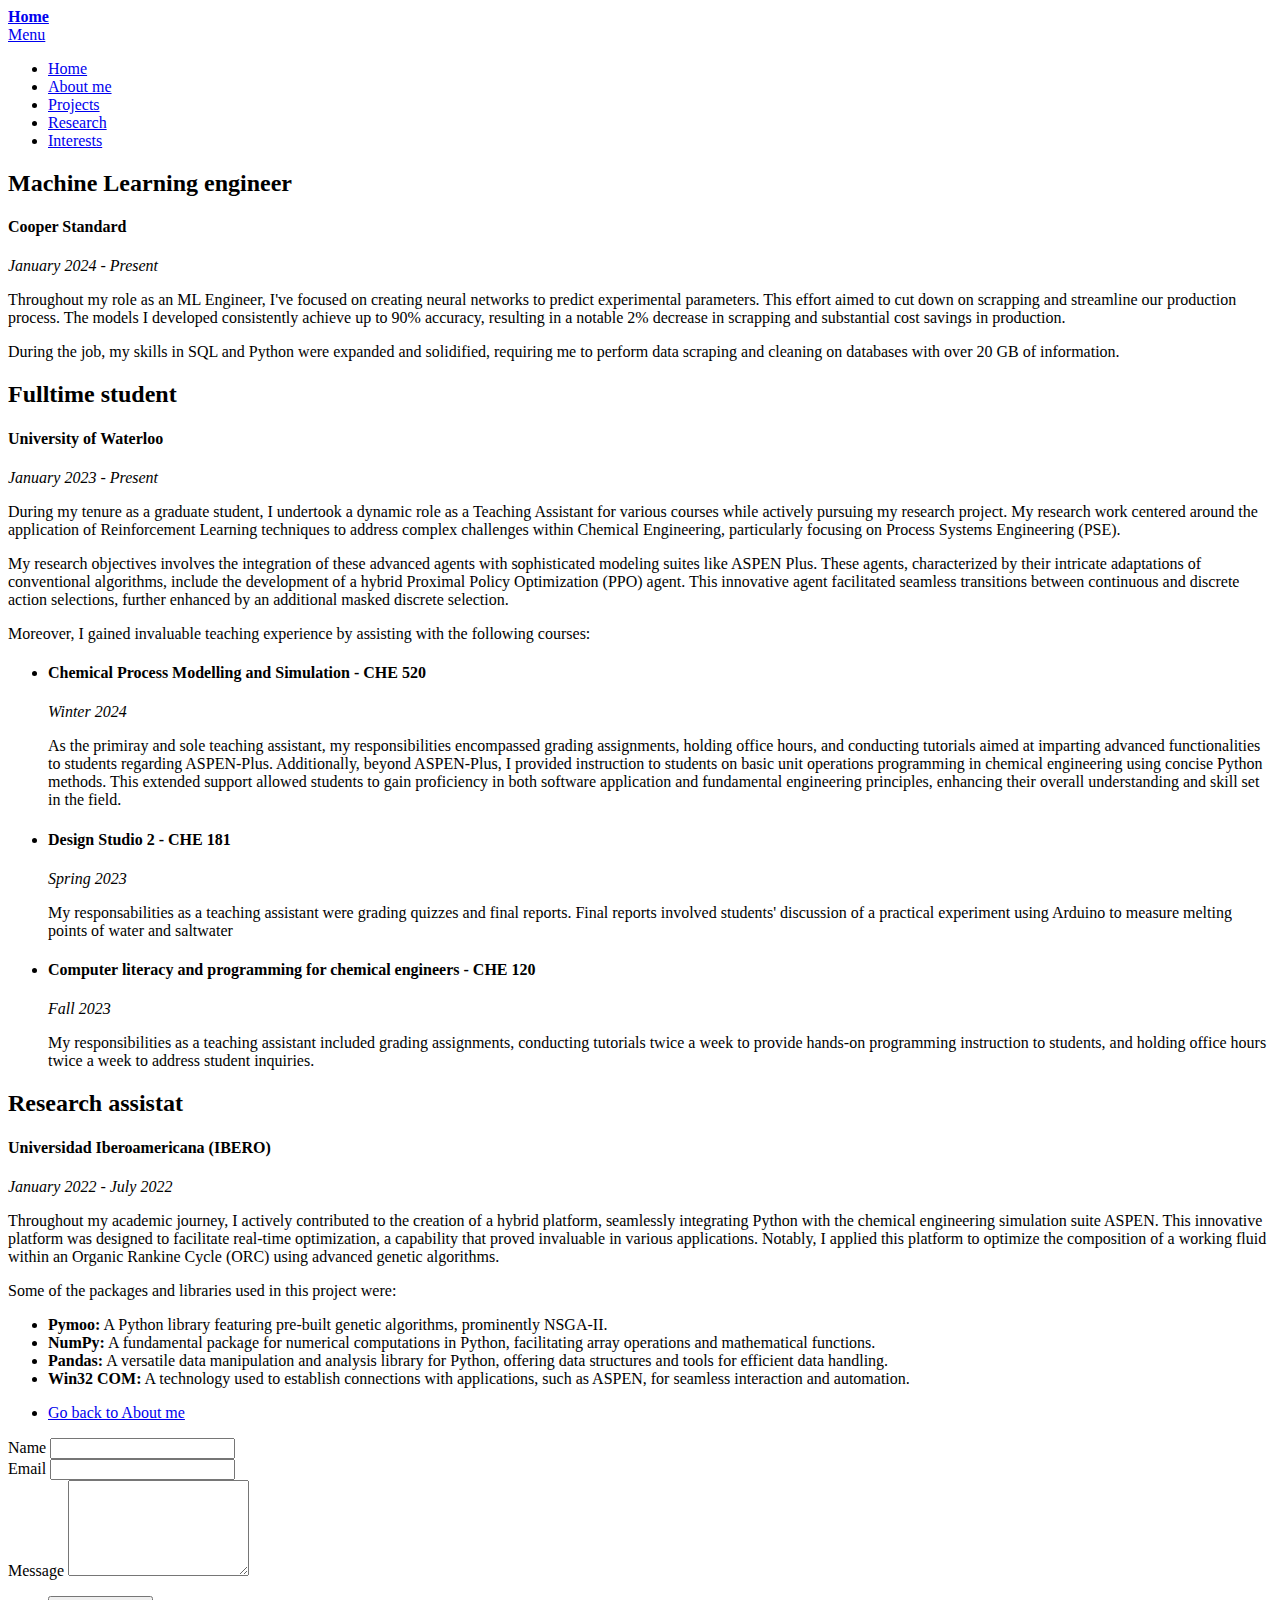
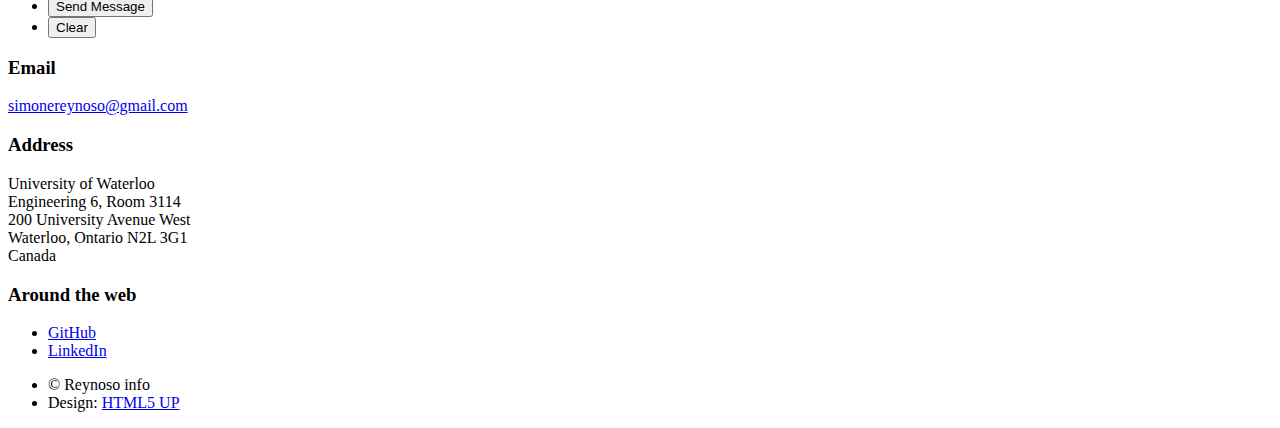
==== experience.html @ 2db52f0f "ok" ====
<!DOCTYPE HTML>
<html>
	<head>
		<title>Experience</title>
		<meta charset="utf-8" />
		<meta name="viewport" content="width=device-width, initial-scale=1, user-scalable=no" />
		<link rel="stylesheet" href="assets/css/main.css" />
		<noscript><link rel="stylesheet" href="assets/css/noscript.css" /></noscript>
	</head>
	<body class="is-preload">

		<!-- Wrapper -->
			<div id="wrapper">

				<!-- Header -->
				<!-- Note: The "styleN" class below should match that of the banner element. -->
				<header id="header" class="alt style2">
					<a href="index.html" class="logo"><strong>Home</strong></a>
					<nav>
						<a href="#menu">Menu</a>
					</nav>
				</header>

				<!-- Menu -->
					<nav id="menu">
						<ul class="links">
							<li><a href="index.html">Home</a></li>
							<li><a href="aboutme.html">About me</a></li>
							<li><a href="projects.html">Projects</a></li>
							<li><a href="research.html">Research</a></li>
							<li><a href="interests.html">Interests</a></li>
						</ul>
					</nav>

				<!-- Main -->
					<div id="main" class="alt">

						<!-- One-->
							<section id="one">
								<div class="inner">
									<header class="major">
										<h2>Machine Learning engineer</h2>
									</header>
									<div class="content-and-date">
										<div class="content">
											<h4>Cooper Standard</h4>
										</div>
										<div class="date11">
											<p><em>January 2024 - Present</em></p>
										</div>
									</div>
										<p id="text-justy">Throughout my role as an ML Engineer, I've focused on creating neural networks to predict experimental parameters. This effort aimed to cut down on scrapping and streamline our production process. The models I developed consistently achieve up to 90% accuracy, resulting in a notable 2% decrease in scrapping and substantial cost savings in production.</p>
										<p id="text-justy">During the job, my skills in SQL and Python were expanded and solidified, requiring me to perform data scraping and cleaning on databases with over 20 GB of information.</p>
								</div>

							</section>



						<!-- Two -->
							<section id="two">
								<div class="inner">
									<header class="major">
										<h2>Fulltime student</h2>
									</header>
									<div class="content-and-date">
										<div class="content">
											<h4>University of Waterloo</h4>
										</div>
										<div class="date11">
											<p><em>January 2023 - Present</em></p>
										</div>
									</div>
									
									<p id="text-justy">During my tenure as a graduate student, I undertook a dynamic role as a Teaching Assistant for various courses while actively pursuing my research project. My research work centered around the application of Reinforcement Learning techniques to address complex challenges within Chemical Engineering, particularly focusing on Process Systems Engineering (PSE).</p>
									<p id="text-justy">My research objectives involves the integration of these advanced agents with sophisticated modeling suites like ASPEN Plus. These agents, characterized by their intricate adaptations of conventional algorithms, include the development of a hybrid Proximal Policy Optimization (PPO) agent. This innovative agent facilitated seamless transitions between continuous and discrete action selections, further enhanced by an additional masked discrete selection.</p>
									<p id="text-justy">Moreover, I gained invaluable teaching experience by assisting with the following courses: </p>

									<ul>
										<li>
											<div class="content-and-date">
												<div>
													<h4>Chemical Process Modelling and Simulation - CHE 520</h4>
												</div>
												<div class="date11">
													<p><em>Winter 2024</em></p>
												</div>
											</div>	
											<p id="text-justy">As the primiray and sole teaching assistant, my responsibilities encompassed grading assignments, holding office hours, and conducting tutorials aimed at imparting advanced functionalities to students regarding ASPEN-Plus. Additionally, beyond ASPEN-Plus, I provided instruction to students on basic unit operations programming in chemical engineering using concise Python methods. This extended support allowed students to gain proficiency in both software application and fundamental engineering principles, enhancing their overall understanding and skill set in the field.</p>
										</li>
										<li>
											<div class="content-and-date">
												<div>
													<h4>Design Studio 2 - CHE 181</h4>
												</div>
												<div class="date11">
													<p><em>Spring 2023</em></p>
												</div>
											</div>	
											<p id="text-justy">My responsabilities as a teaching assistant were grading quizzes and final reports. Final reports involved students' discussion of a practical experiment using Arduino to measure melting points of water and saltwater</p>
										</li>
										<li>
											<div class="content-and-date">
												<div>
													<h4>Computer literacy and programming for chemical engineers - CHE 120</h4>
												</div>
												<div class="date11">
													<p><em>Fall 2023</em></p>
												</div>
											</div>	
											<p id="text-justy">My responsibilities as a teaching assistant included grading assignments, conducting tutorials twice a week to provide hands-on programming instruction to students, and holding office hours twice a week to address student inquiries.</p>
										</li>
									</ul>
								</div>
							</section>

						<!-- Three -->
						<section id="three">
							<div class="inner">
								<header class="major">
									<h2>Research assistat</h2>
								</header>
								<div class="content-and-date">
									<div class="content">
										<h4>Universidad Iberoamericana (IBERO)</h4>
									</div>
									<div class="date11">
										<p><em>January 2022 - July 2022</em></p>
									</div>
								</div>
								<p id="text-justy">Throughout my academic journey, I actively contributed to the creation of a hybrid platform, seamlessly integrating Python with the chemical engineering simulation suite ASPEN. This innovative platform was designed to facilitate real-time optimization, a capability that proved invaluable in various applications. Notably, I applied this platform to optimize the composition of a working fluid within an Organic Rankine Cycle (ORC) using advanced genetic algorithms.</p>
								<p id="text-justy">Some of the packages and libraries used in this project were:</p>
								<ul>
									<li><strong>Pymoo:</strong> A Python library featuring pre-built genetic algorithms, prominently NSGA-II.</li>
									<li><strong>NumPy:</strong> A fundamental package for numerical computations in Python, facilitating array operations and mathematical functions.</li>
									<li><strong>Pandas:</strong> A versatile data manipulation and analysis library for Python, offering data structures and tools for efficient data handling.</li>
									<li><strong>Win32 COM:</strong> A technology used to establish connections with applications, such as ASPEN, for seamless interaction and automation.</li>
								</ul>
								
								
							</div>
						</section>

						<section id="two">
							<div class="inner">
								<ul class="actions">
									<li><a href="aboutme.html" class="button previous">Go back to About me</a></li>
								</ul>
							</div>
						</section>

					</div>

				<!-- Contact -->
				<section id="contact">
					<div class="inner">
						<section>
							<form method="post" action="#">
								<div class="fields">
									<div class="field half">
										<label for="name">Name</label>
										<input type="text" name="name" id="name" />
									</div>
									<div class="field half">
										<label for="email">Email</label>
										<input type="text" name="email" id="email" />
									</div>
									<div class="field">
										<label for="message">Message</label>
										<textarea name="message" id="message" rows="6"></textarea>
									</div>
								</div>
								<ul class="actions">
									<li><input type="submit" value="Send Message" class="primary" /></li>
									<li><input type="reset" value="Clear" /></li>
								</ul>
							</form>
						</section>
						<section class="split">
							<section>
								<div class="contact-method">
									<span class="icon solid alt fa-envelope"></span>
									<h3>Email</h3>
									<a href="mailto:simonereynoso@gmail.com">simonereynoso@gmail.com</a>
								</div>
							</section>
							<section>
								<div class="contact-method">
									<span class="icon solid alt fa-home"></span>
									<h3>Address</h3>
									<span>University of Waterloo<br />
									Engineering 6, Room 3114<br />
									200 University Avenue West<br />
									Waterloo, Ontario N2L 3G1<br />
									Canada</span>
								</div>
							</section>
							<section>
								<div>
									<h3>Around the web</h3>
									<span><ul class="icons">
										<li><a href="https://github.com/SimRey" target="_blank" class="icon brands alt fa-github"><span class="label">GitHub</span></a></li>
										<li><a href="https://www.linkedin.com/in/simreydon" target="_blank" class="icon brands alt fa-linkedin-in"><span class="label">LinkedIn</span></a></li>
									</ul></span>
								</div>
							</section>
						</section>
					</div>
				</section>

				<!-- Footer -->
				<footer id="footer">
					<div class="inner">
						<ul class="copyright">
							<li>&copy; Reynoso info</li><li>Design: <a href="https://html5up.net">HTML5 UP</a></li>
						</ul>
					</div>
				</footer>
			</div>

		<!-- Scripts -->
			<script src="assets/js/jquery.min.js"></script>
			<script src="assets/js/jquery.scrolly.min.js"></script>
			<script src="assets/js/jquery.scrollex.min.js"></script>
			<script src="assets/js/browser.min.js"></script>
			<script src="assets/js/breakpoints.min.js"></script>
			<script src="assets/js/util.js"></script>
			<script src="assets/js/main.js"></script>

	</body>
</html>
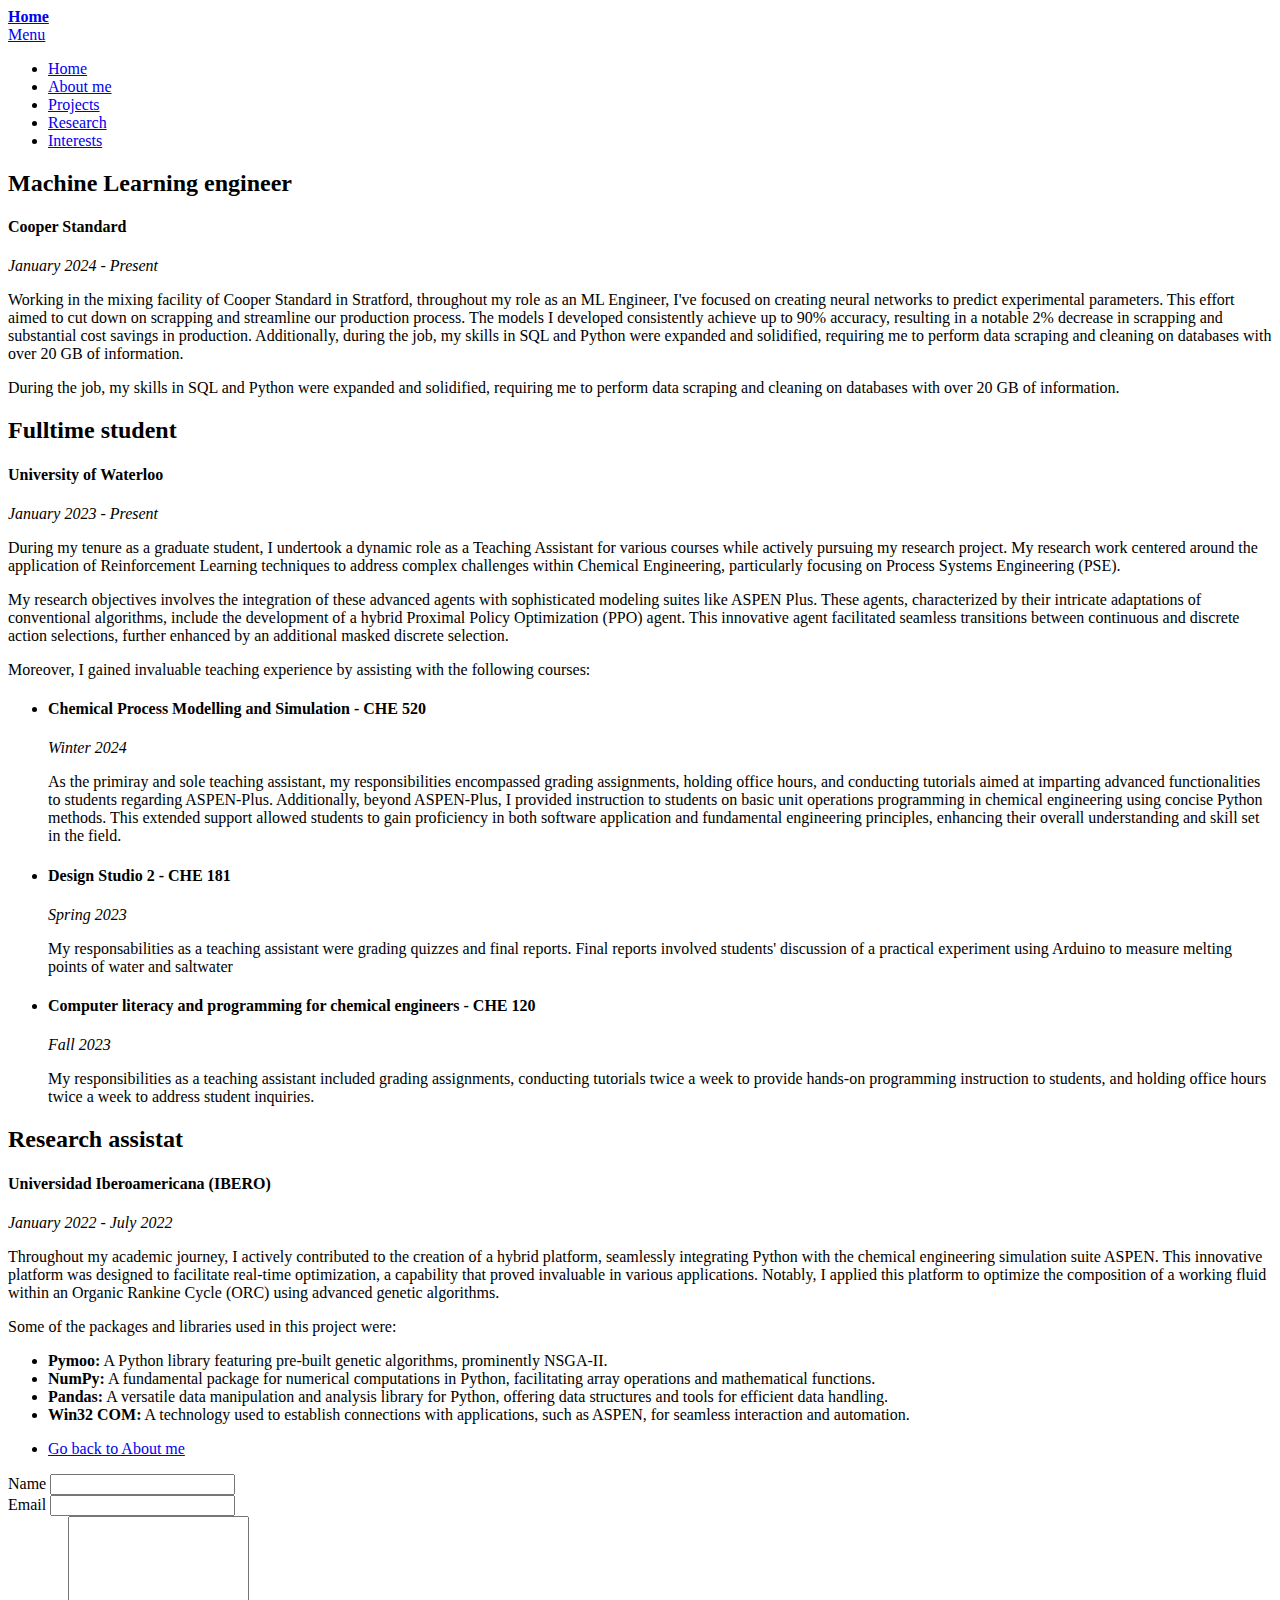
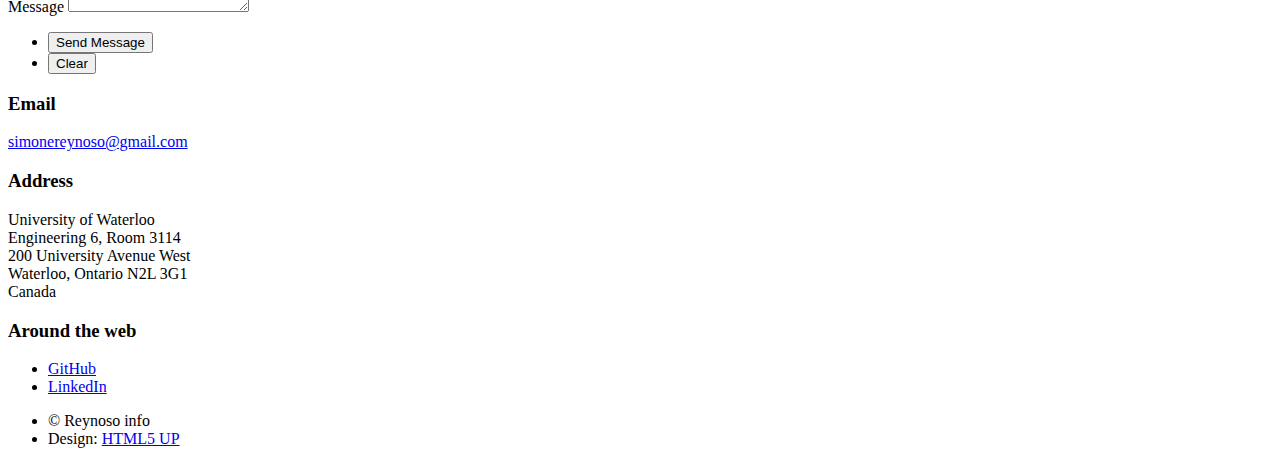
==== commit a1d11e09: "ok" ====
--- a/experience.html
+++ b/experience.html
@@ -49,7 +49,7 @@
 											<p><em>January 2024 - Present</em></p>
 										</div>
 									</div>
-										<p id="text-justy">Throughout my role as an ML Engineer, I've focused on creating neural networks to predict experimental parameters. This effort aimed to cut down on scrapping and streamline our production process. The models I developed consistently achieve up to 90% accuracy, resulting in a notable 2% decrease in scrapping and substantial cost savings in production.</p>
+										<p id="text-justy">Working in the mixing facility of Cooper Standard in Stratford, throughout my role as an ML Engineer, I've focused on creating neural networks to predict experimental parameters. This effort aimed to cut down on scrapping and streamline our production process. The models I developed consistently achieve up to 90% accuracy, resulting in a notable 2% decrease in scrapping and substantial cost savings in production. Additionally, during the job, my skills in SQL and Python were expanded and solidified, requiring me to perform data scraping and cleaning on databases with over 20 GB of information.</p>
 										<p id="text-justy">During the job, my skills in SQL and Python were expanded and solidified, requiring me to perform data scraping and cleaning on databases with over 20 GB of information.</p>
 								</div>
 
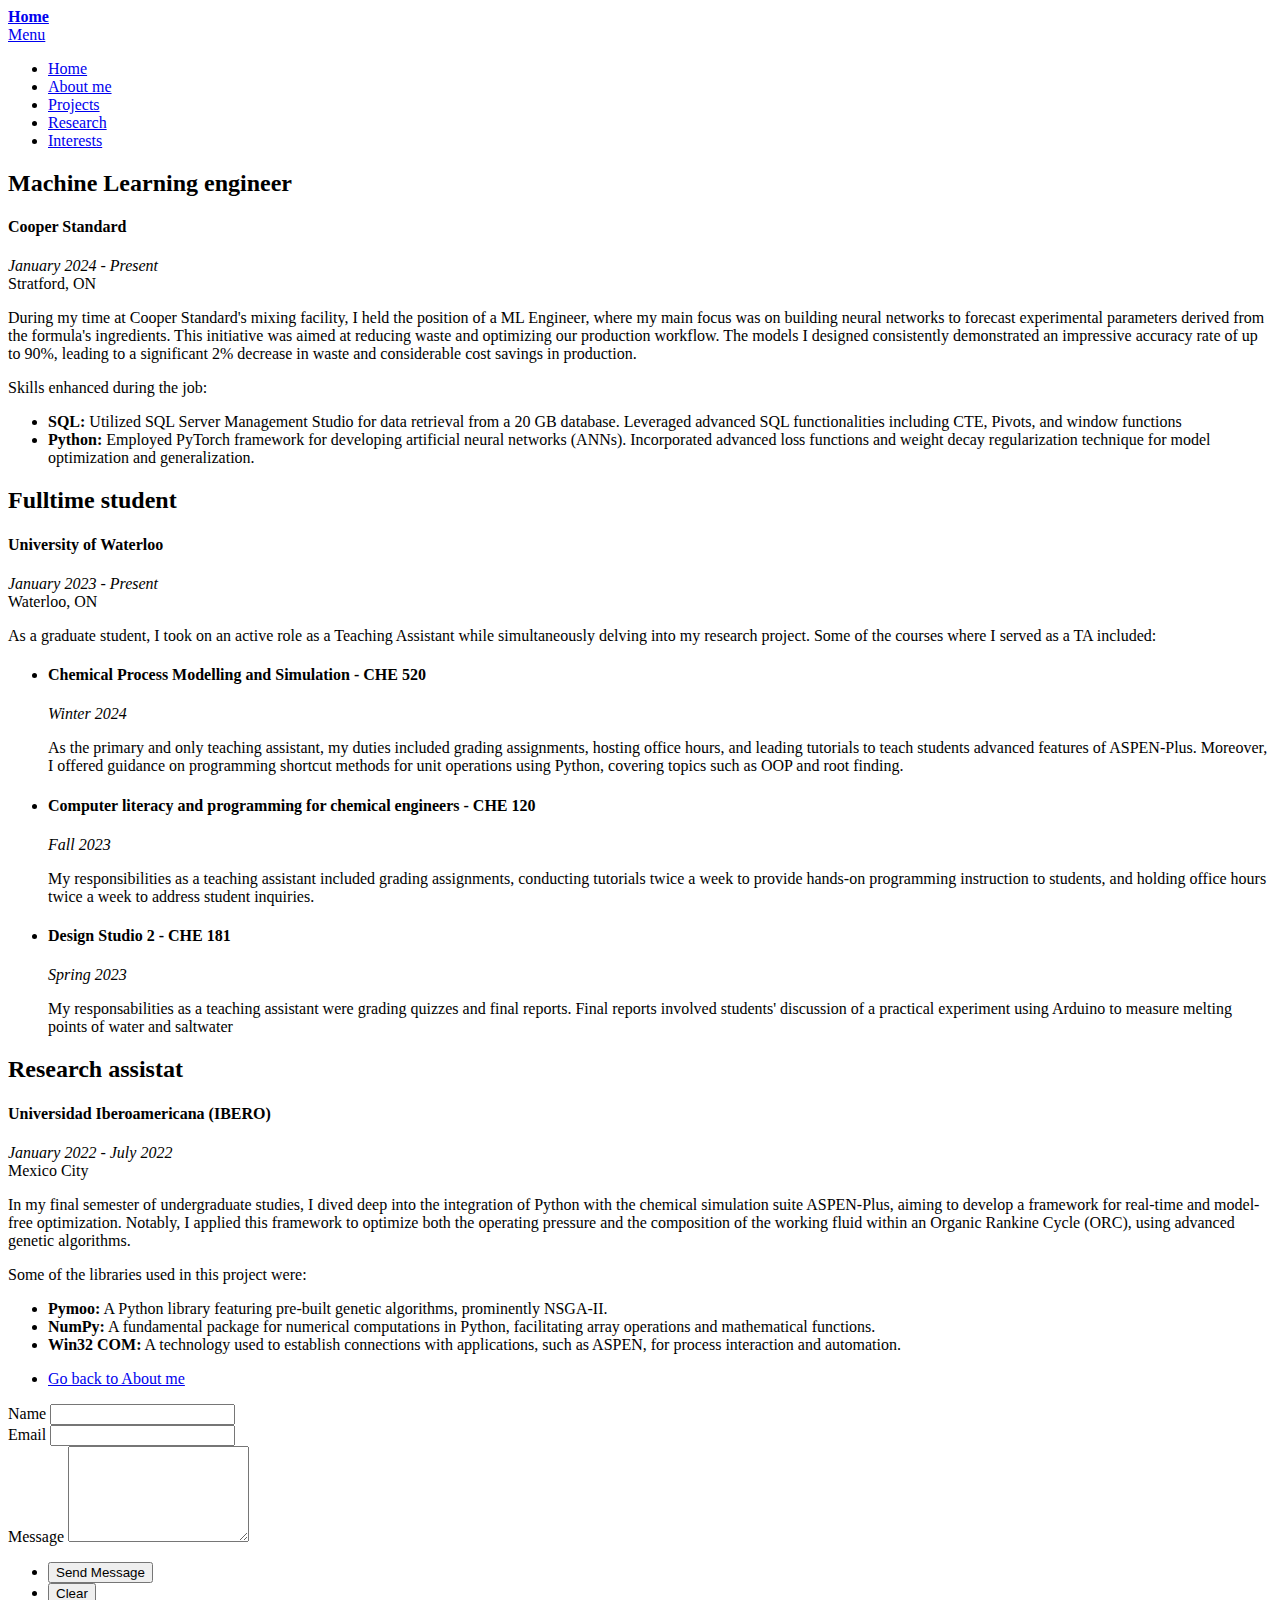
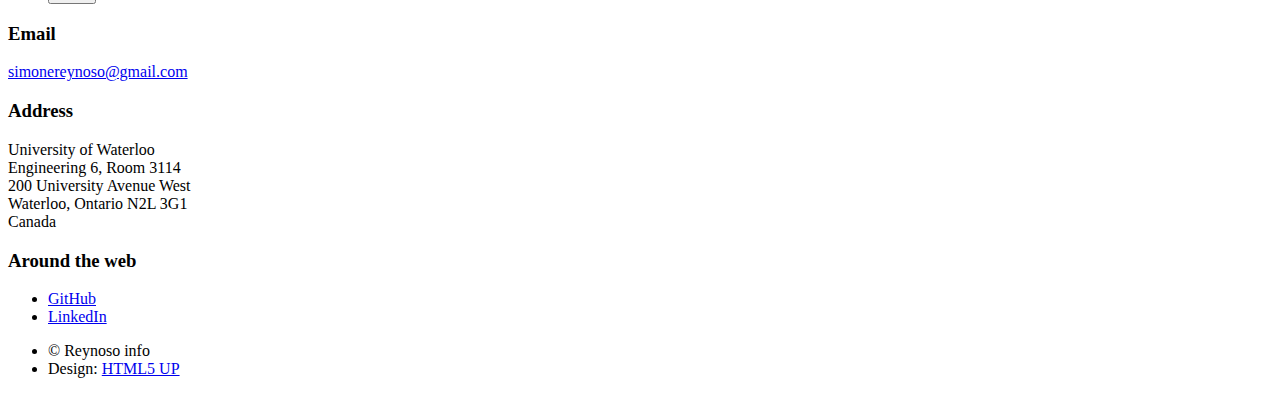
==== commit ac2436ef: "ok" ====
--- a/experience.html
+++ b/experience.html
@@ -46,13 +46,17 @@
 											<h4>Cooper Standard</h4>
 										</div>
 										<div class="date11">
-											<p><em>January 2024 - Present</em></p>
-										</div>
-									</div>
-										<p id="text-justy">Working in the mixing facility of Cooper Standard in Stratford, throughout my role as an ML Engineer, I've focused on creating neural networks to predict experimental parameters. This effort aimed to cut down on scrapping and streamline our production process. The models I developed consistently achieve up to 90% accuracy, resulting in a notable 2% decrease in scrapping and substantial cost savings in production. Additionally, during the job, my skills in SQL and Python were expanded and solidified, requiring me to perform data scraping and cleaning on databases with over 20 GB of information.</p>
-										<p id="text-justy">During the job, my skills in SQL and Python were expanded and solidified, requiring me to perform data scraping and cleaning on databases with over 20 GB of information.</p>
-								</div>
-
+											<p><em>January 2024 - Present</em><br>
+												Stratford, ON</p>
+										</div>
+									</div>
+										<p id="text-justy">During my time at Cooper Standard's mixing facility, I held the position of a ML Engineer, where my main focus was on building neural networks to forecast experimental parameters derived from the formula's ingredients. This initiative was aimed at reducing waste and optimizing our production workflow. The models I designed consistently demonstrated an impressive accuracy rate of up to 90%, leading to a significant 2% decrease in waste and considerable cost savings in production. </p>
+										<p id="text-justy">Skills enhanced during the job:</p>
+											<ul>
+												<li><strong>SQL:</strong> Utilized SQL Server Management Studio for data retrieval from a 20 GB database. Leveraged advanced SQL functionalities including CTE, Pivots, and window functions</li>
+												<li><strong>Python:</strong> Employed PyTorch framework for developing artificial neural networks (ANNs). Incorporated advanced loss functions and weight decay regularization technique for model optimization and generalization.</li>
+											</ul>
+								</div>
 							</section>
 
 
@@ -68,13 +72,12 @@
 											<h4>University of Waterloo</h4>
 										</div>
 										<div class="date11">
-											<p><em>January 2023 - Present</em></p>
+											<p><em>January 2023 - Present</em><br>
+												Waterloo, ON</p>
 										</div>
 									</div>
 									
-									<p id="text-justy">During my tenure as a graduate student, I undertook a dynamic role as a Teaching Assistant for various courses while actively pursuing my research project. My research work centered around the application of Reinforcement Learning techniques to address complex challenges within Chemical Engineering, particularly focusing on Process Systems Engineering (PSE).</p>
-									<p id="text-justy">My research objectives involves the integration of these advanced agents with sophisticated modeling suites like ASPEN Plus. These agents, characterized by their intricate adaptations of conventional algorithms, include the development of a hybrid Proximal Policy Optimization (PPO) agent. This innovative agent facilitated seamless transitions between continuous and discrete action selections, further enhanced by an additional masked discrete selection.</p>
-									<p id="text-justy">Moreover, I gained invaluable teaching experience by assisting with the following courses: </p>
+									<p id="text-justy">As a graduate student, I took on an active role as a Teaching Assistant while simultaneously delving into my research project. Some of the courses where I served as a TA included:</p>
 
 									<ul>
 										<li>
@@ -86,18 +89,7 @@
 													<p><em>Winter 2024</em></p>
 												</div>
 											</div>	
-											<p id="text-justy">As the primiray and sole teaching assistant, my responsibilities encompassed grading assignments, holding office hours, and conducting tutorials aimed at imparting advanced functionalities to students regarding ASPEN-Plus. Additionally, beyond ASPEN-Plus, I provided instruction to students on basic unit operations programming in chemical engineering using concise Python methods. This extended support allowed students to gain proficiency in both software application and fundamental engineering principles, enhancing their overall understanding and skill set in the field.</p>
-										</li>
-										<li>
-											<div class="content-and-date">
-												<div>
-													<h4>Design Studio 2 - CHE 181</h4>
-												</div>
-												<div class="date11">
-													<p><em>Spring 2023</em></p>
-												</div>
-											</div>	
-											<p id="text-justy">My responsabilities as a teaching assistant were grading quizzes and final reports. Final reports involved students' discussion of a practical experiment using Arduino to measure melting points of water and saltwater</p>
+											<p id="text-justy">As the primary and only teaching assistant, my duties included grading assignments, hosting office hours, and leading tutorials to teach students advanced features of ASPEN-Plus. Moreover, I offered guidance on programming shortcut methods for unit operations using Python, covering topics such as OOP and root finding.</p>
 										</li>
 										<li>
 											<div class="content-and-date">
@@ -109,6 +101,17 @@
 												</div>
 											</div>	
 											<p id="text-justy">My responsibilities as a teaching assistant included grading assignments, conducting tutorials twice a week to provide hands-on programming instruction to students, and holding office hours twice a week to address student inquiries.</p>
+										</li>									
+										<li>
+											<div class="content-and-date">
+												<div>
+													<h4>Design Studio 2 - CHE 181</h4>
+												</div>
+												<div class="date11">
+													<p><em>Spring 2023</em></p>
+												</div>
+											</div>	
+											<p id="text-justy">My responsabilities as a teaching assistant were grading quizzes and final reports. Final reports involved students' discussion of a practical experiment using Arduino to measure melting points of water and saltwater</p>
 										</li>
 									</ul>
 								</div>
@@ -125,16 +128,16 @@
 										<h4>Universidad Iberoamericana (IBERO)</h4>
 									</div>
 									<div class="date11">
-										<p><em>January 2022 - July 2022</em></p>
-									</div>
-								</div>
-								<p id="text-justy">Throughout my academic journey, I actively contributed to the creation of a hybrid platform, seamlessly integrating Python with the chemical engineering simulation suite ASPEN. This innovative platform was designed to facilitate real-time optimization, a capability that proved invaluable in various applications. Notably, I applied this platform to optimize the composition of a working fluid within an Organic Rankine Cycle (ORC) using advanced genetic algorithms.</p>
-								<p id="text-justy">Some of the packages and libraries used in this project were:</p>
+										<p><em>January 2022 - July 2022</em><br>
+										Mexico City</p>
+									</div>
+								</div>
+								<p id="text-justy">In my final semester of undergraduate studies, I dived deep into the integration of Python with the chemical simulation suite ASPEN-Plus, aiming to develop a framework for real-time and model-free optimization. Notably, I applied this framework to optimize both the operating pressure and the composition of the working fluid within an Organic Rankine Cycle (ORC), using advanced genetic algorithms.</p>
+								<p id="text-justy">Some of the libraries used in this project were:</p>
 								<ul>
 									<li><strong>Pymoo:</strong> A Python library featuring pre-built genetic algorithms, prominently NSGA-II.</li>
 									<li><strong>NumPy:</strong> A fundamental package for numerical computations in Python, facilitating array operations and mathematical functions.</li>
-									<li><strong>Pandas:</strong> A versatile data manipulation and analysis library for Python, offering data structures and tools for efficient data handling.</li>
-									<li><strong>Win32 COM:</strong> A technology used to establish connections with applications, such as ASPEN, for seamless interaction and automation.</li>
+									<li><strong>Win32 COM:</strong> A technology used to establish connections with applications, such as ASPEN, for process interaction and automation.</li>
 								</ul>
 								
 								
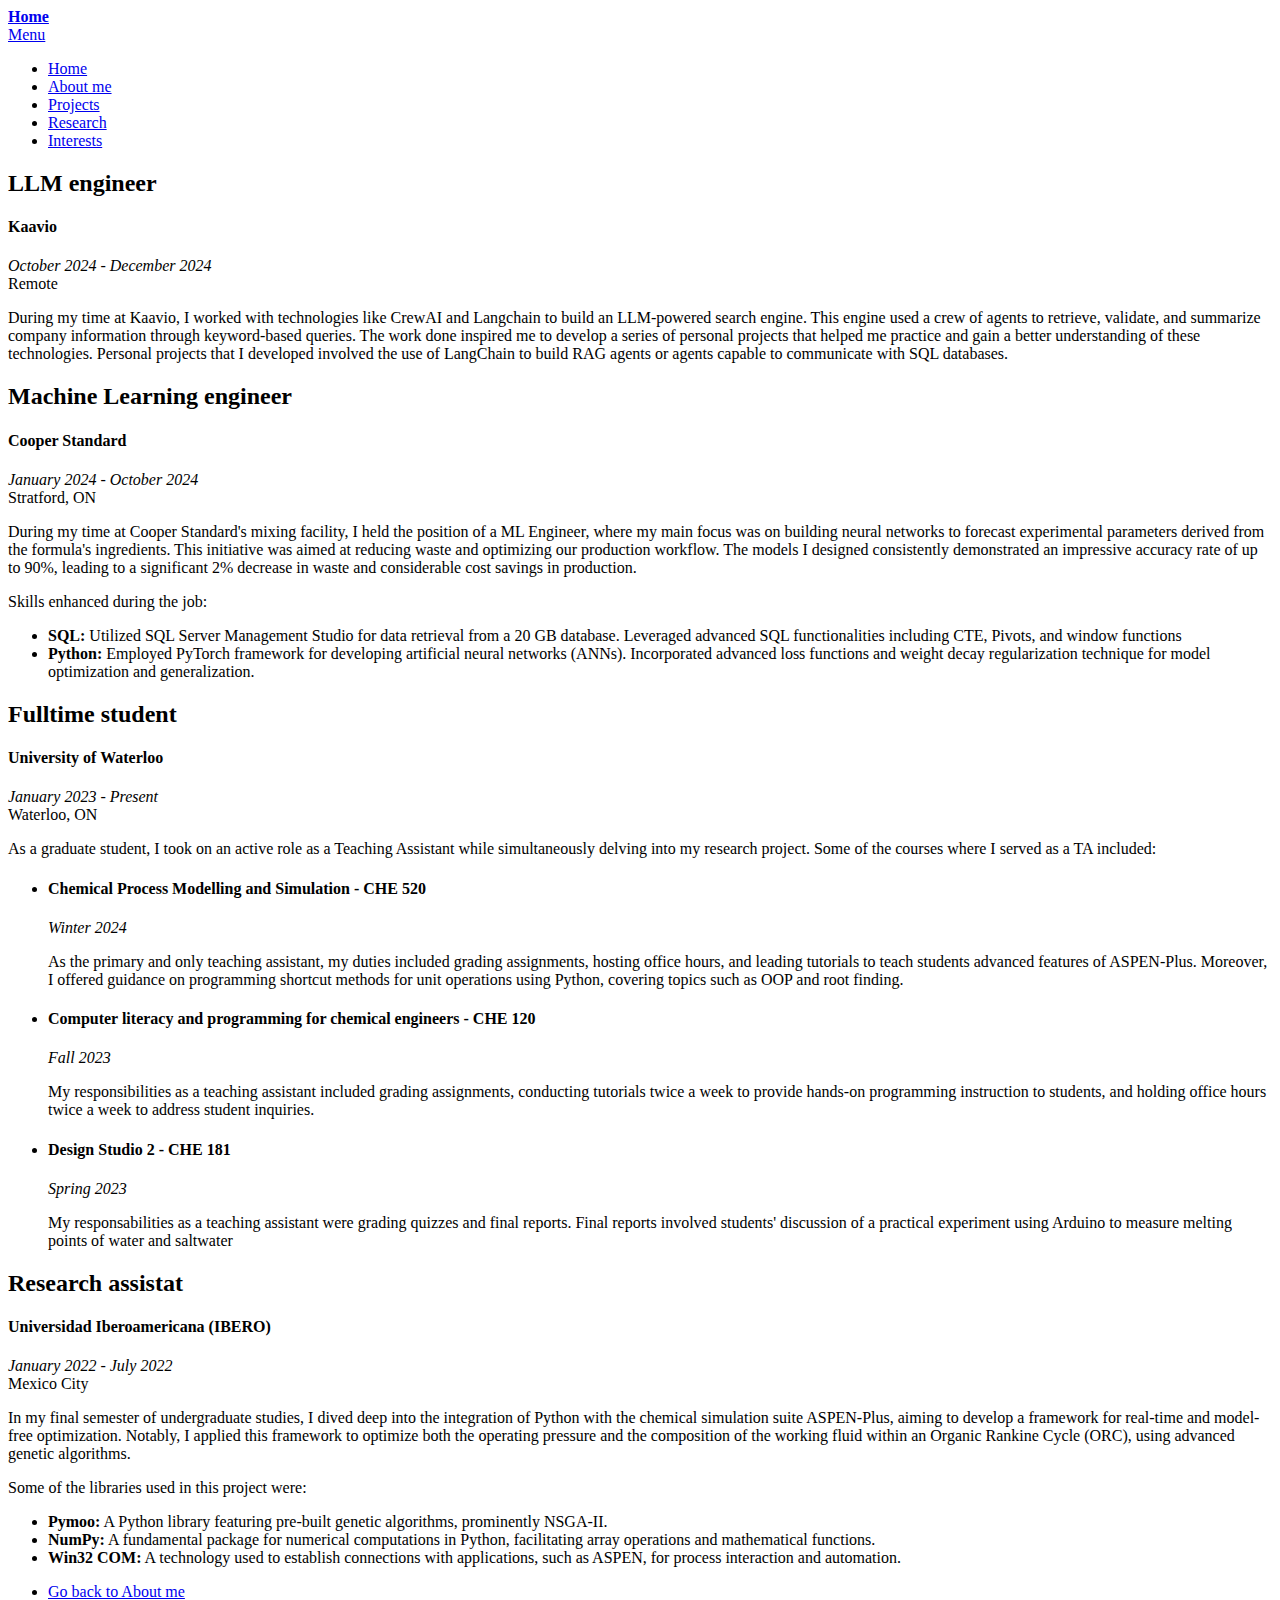
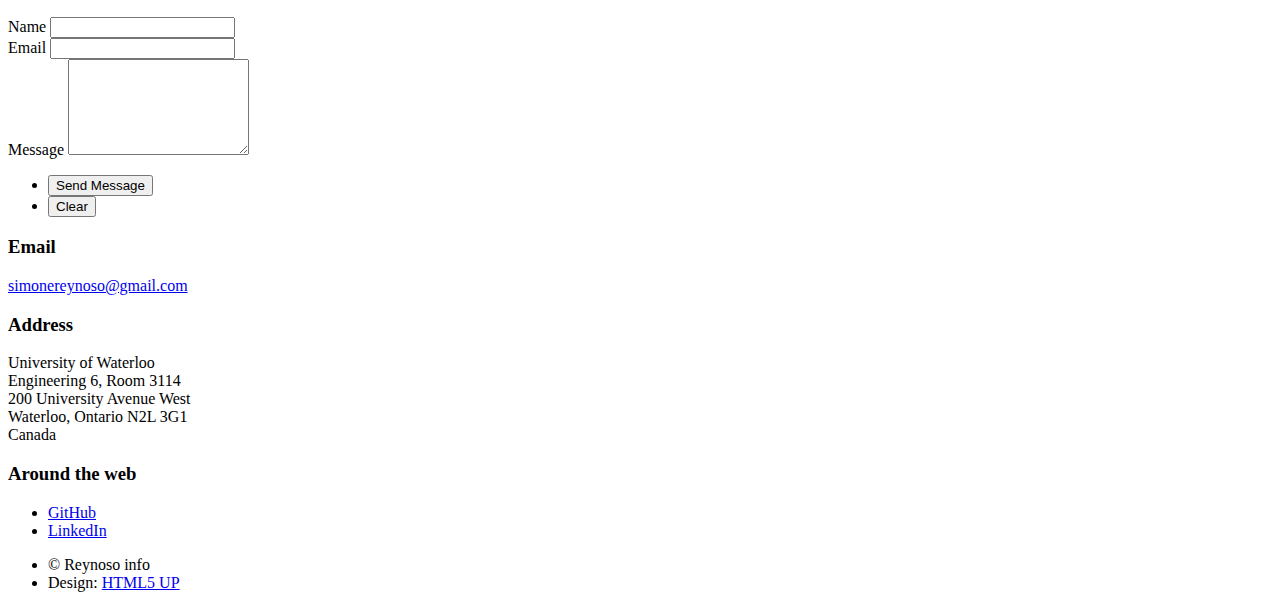
==== commit 3d1a706b: "ok" ====
--- a/experience.html
+++ b/experience.html
@@ -36,7 +36,26 @@
 					<div id="main" class="alt">
 
 						<!-- One-->
-							<section id="one">
+						<section id="one">
+							<div class="inner">
+								<header class="major">
+									<h2>LLM engineer</h2>
+								</header>
+								<div class="content-and-date">
+									<div class="content">
+										<h4>Kaavio</h4>
+									</div>
+									<div class="date11">
+										<p><em>October 2024 - December 2024</em><br>
+											Remote</p>
+									</div>
+								</div>
+									<p id="text-justy">	During my time at Kaavio, I worked with technologies like CrewAI and Langchain to build an LLM-powered search engine. This engine used a crew of agents to retrieve, validate, and summarize company information through keyword-based queries. The work done inspired me to develop a series of personal projects that helped me practice and gain a better understanding of these technologies. Personal projects that I developed involved the use of LangChain to build RAG agents or agents capable to communicate with SQL databases.</p>
+									
+							</div>
+						</section>
+
+							<section id="two">
 								<div class="inner">
 									<header class="major">
 										<h2>Machine Learning engineer</h2>
@@ -46,7 +65,7 @@
 											<h4>Cooper Standard</h4>
 										</div>
 										<div class="date11">
-											<p><em>January 2024 - Present</em><br>
+											<p><em>January 2024 - October 2024</em><br>
 												Stratford, ON</p>
 										</div>
 									</div>
@@ -59,10 +78,7 @@
 								</div>
 							</section>
 
-
-
-						<!-- Two -->
-							<section id="two">
+							<section id="three">
 								<div class="inner">
 									<header class="major">
 										<h2>Fulltime student</h2>
@@ -117,8 +133,7 @@
 								</div>
 							</section>
 
-						<!-- Three -->
-						<section id="three">
+						<section id="four">
 							<div class="inner">
 								<header class="major">
 									<h2>Research assistat</h2>
